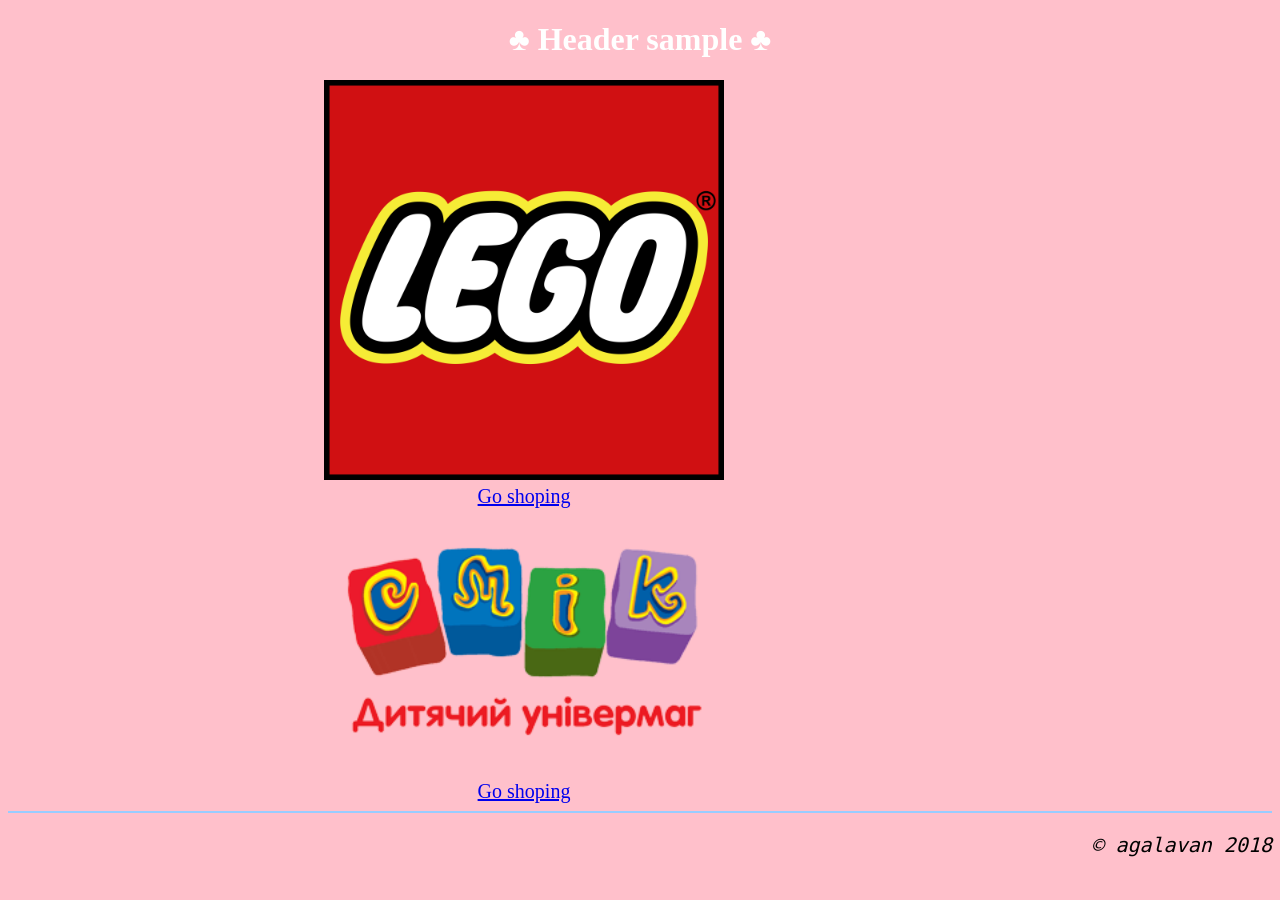
==== d00/ex00/basics.html @ 8013b0aa "ex00 finished, ex01 not yet" ====
<!-- *********************************************************************** -->
<!--                                                                         -->
<!--                                                      :::      ::::::::  -->
<!-- basics.html                                        :+:      :+:    :+:  -->
<!--                                                  +:+ +:+         +:+    -->
<!-- By: agalavan <marvin@42.fr>                    +#+  +:+       +#+       -->
<!--                                              +#+#+#+#+#+   +#+          -->
<!-- Created: 2018/04/02 10:44:33 by agalavan          #+#    #+#            -->
<!-- Updated: 2018/04/02 10:44:41 by agalavan         ###   ########.fr      -->
<!--                                                                         -->
<!-- *********************************************************************** -->

<!DOCTYPE html>
<html>
<head>
	<title>Basics</title>
	<style>
		body {background: pink; }
		h1 {
			color: white;
			text-align: center;
		}
		img {width: 400px; }
		#pictures {
			width: 50%;
			margin: 0 auto;
		}
		.inline-block {
			display: inline-block;
			min-width: 400px;
			text-align: center;
			font-size: 20px;
		}
		p {
			text-align: right;
			font-family: monospace;
			font-style: italic;
			font-size: 20px;
		}
		hr {
			border-width: 1px;
			border-style: solid;
			border-color: #99ccff;
		}
	</style>
</head>
<body>
	<h1>&#9827; Header sample &#9827;</h1>
	<div id="pictures">
		<div class="inline-block">
			<img alt="LEGO_logo" src="img/LEGO_logo.png">
			<br />
			<a href="https://shop.lego.com/en-US/">Go shoping</a>
		</div>
		<div class="inline-block">
			<img alt="SMIK_logo" src="img/Smik_colored.png">
			<br />
			<a href="https://www.smyk.com/">Go shoping</a>
		</div>
	</div>
	<hr>
	<p>&copy; agalavan 2018</p>
</body>
</html>
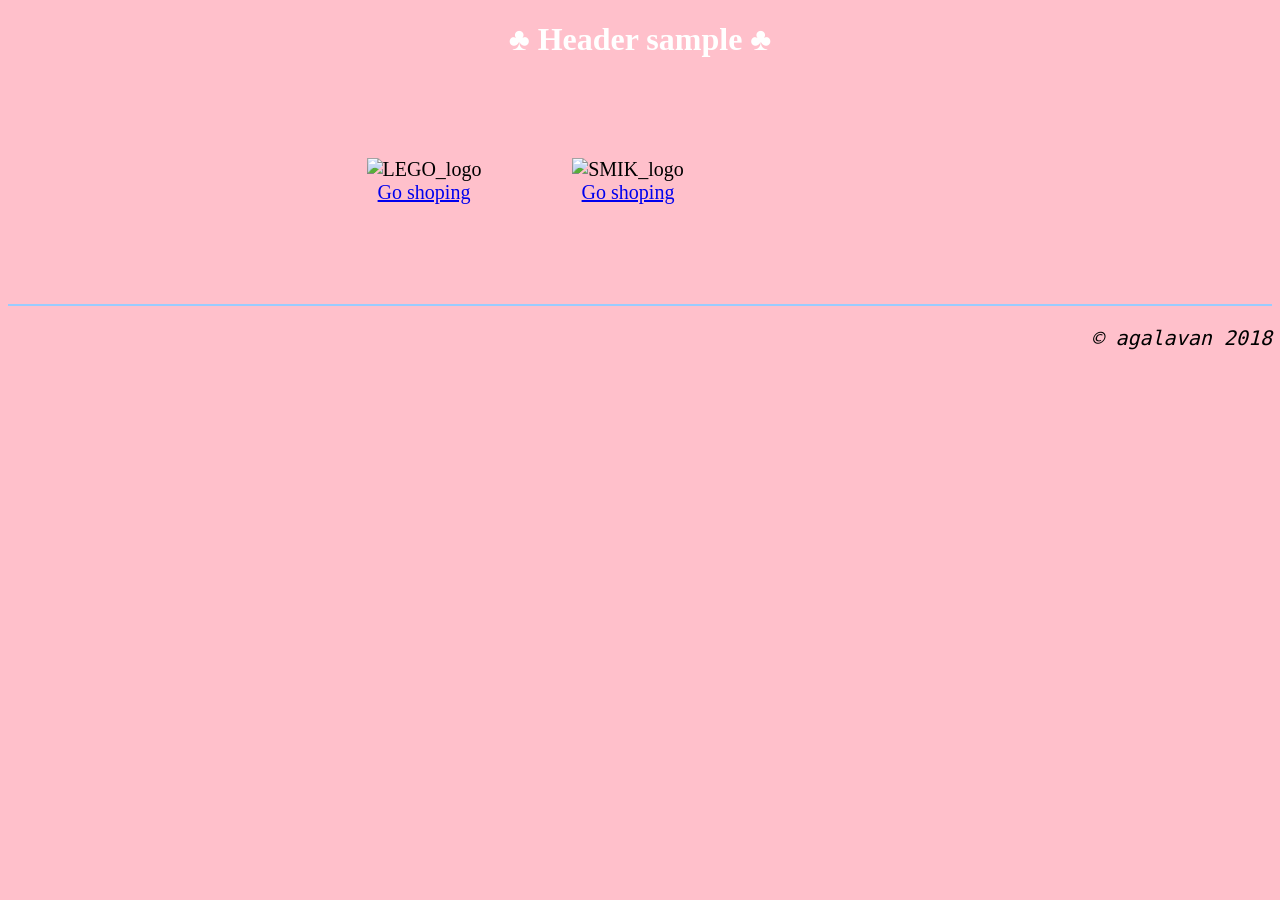
==== commit cc67c98f: "ex00,01,02 corrected" ====
--- a/d00/ex00/basics.html
+++ b/d00/ex00/basics.html
@@ -23,11 +23,11 @@
 		img {width: 400px; }
 		#pictures {
 			width: 50%;
-			margin: 0 auto;
+			margin: 100px auto;
 		}
 		.inline-block {
 			display: inline-block;
-			min-width: 400px;
+			min-width: 200px;
 			text-align: center;
 			font-size: 20px;
 		}
@@ -48,12 +48,12 @@
 	<h1>&#9827; Header sample &#9827;</h1>
 	<div id="pictures">
 		<div class="inline-block">
-			<img alt="LEGO_logo" src="img/LEGO_logo.png">
+			<img alt="LEGO_logo" src="http://chplegostarwarsgalaxy.yolasite.com/resources/leg.png">
 			<br />
 			<a href="https://shop.lego.com/en-US/">Go shoping</a>
 		</div>
 		<div class="inline-block">
-			<img alt="SMIK_logo" src="img/Smik_colored.png">
+			<img alt="SMIK_logo" src="http://pl-tut.com/wp-content/uploads/bfi_thumb/smyk-logo-33m3h0lmipwu4ff6yl4xl6.png">
 			<br />
 			<a href="https://www.smyk.com/">Go shoping</a>
 		</div>
